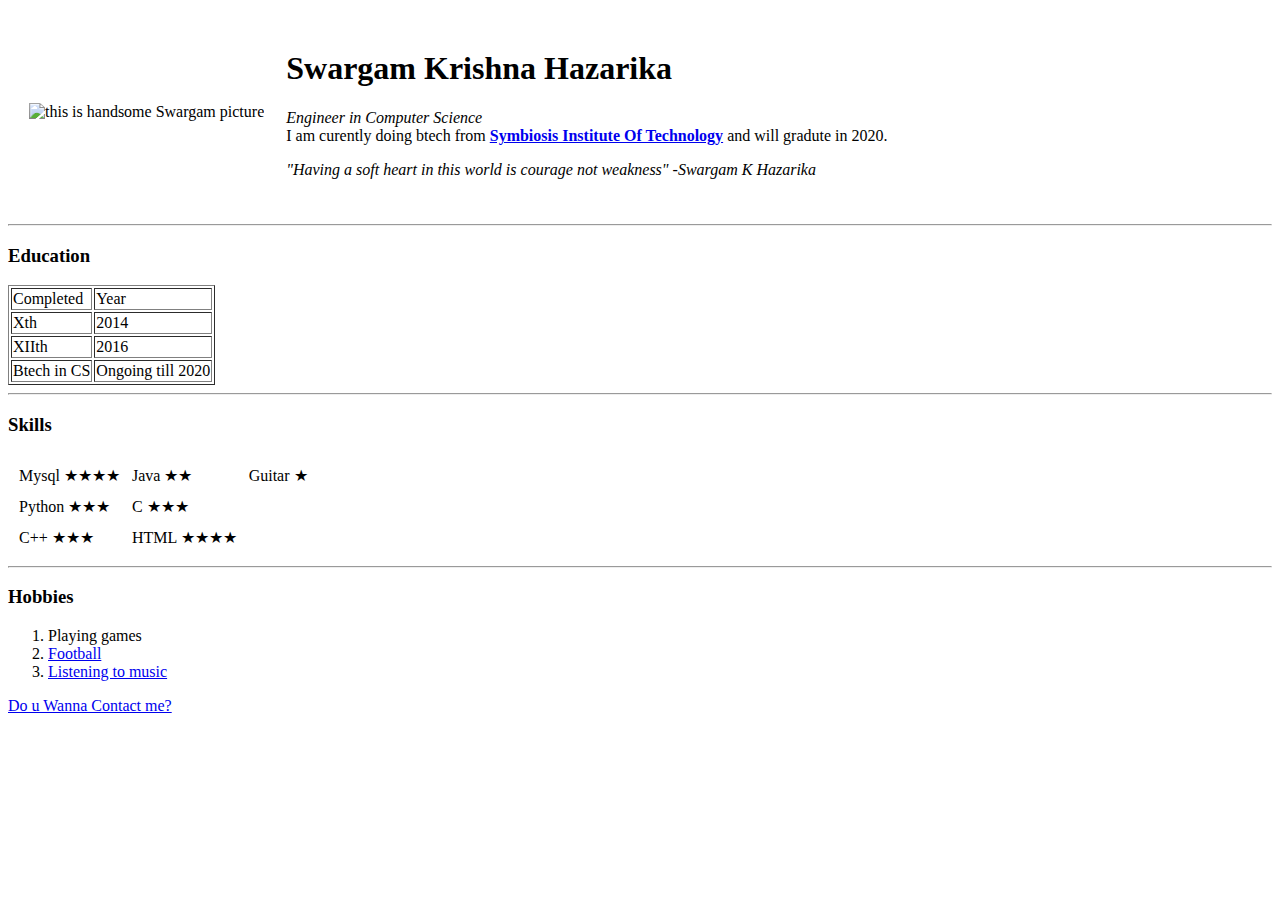
==== index.html @ 1f714ffe "Initial resume files" ====
<!DOCTYPE html>
<html>

<head>
  <meta charset="utf-8">
  <title>Swargam CV</title>
</head>

<body>
  <table cellspacing="20">
    <tr>
      <td><img src="web images/swargam1.png" alt="this is handsome Swargam picture"></td>
      <td>
        <h1>Swargam  Krishna Hazarika</h1>
        <p><em>Engineer in Computer Science</em> <br>
        I am curently doing btech from <strong><a href="https://www.sitpune.edu.in/">Symbiosis Institute Of Technology</a></strong> and will gradute in 2020.</p>
        <p><em>"Having a soft heart in this world is courage not weakness" -Swargam K Hazarika</em></p>
      </td>
    </tr>
  </table>
  <hr>
  <h3>Education</h3>
  <table  border="1">
    <thead>
      <tr>
        <td>Completed</td>
        <td>Year</td>
      </tr>
    </thead>
    <tbody>
      <tr>
        <td>Xth</td>
        <td>2014</td>
      </tr>
      <tr>
        <td>XIIth</td>
        <td>2016</td>
      </tr>
      <tr>
        <td>Btech in CS</td>
        <td>Ongoing till 2020</td>
      </tr>
    </tbody>
  </table>
  <hr>
  <h3>Skills</h3>
  <table cellspacing="10">
    <tbody>
      <tr>
        <td>Mysql ★★★★ </td>
        <td>Java ★★</td>
        <td>Guitar ★</td>
      </tr>
      <tr>
        <td>Python ★★★ </td>
        <td>C ★★★</td>
      </tr>
      <tr>
        <td>C++ ★★★</td>
        <td>HTML ★★★★</td>
      </tr>
    </tbody>
  </table>
  <hr>
  <h3>Hobbies</h3>
  <ol>
    <li>Playing games</li>
    <li><a href="https://www.cristianoronaldo.com/">Football</a></li>
    <li><a href="https://www.spotify.com/is/">Listening to music</a></li>
  </ol>
  <a href="contact.html">Do u Wanna Contact me?</a>

</body>

</html>
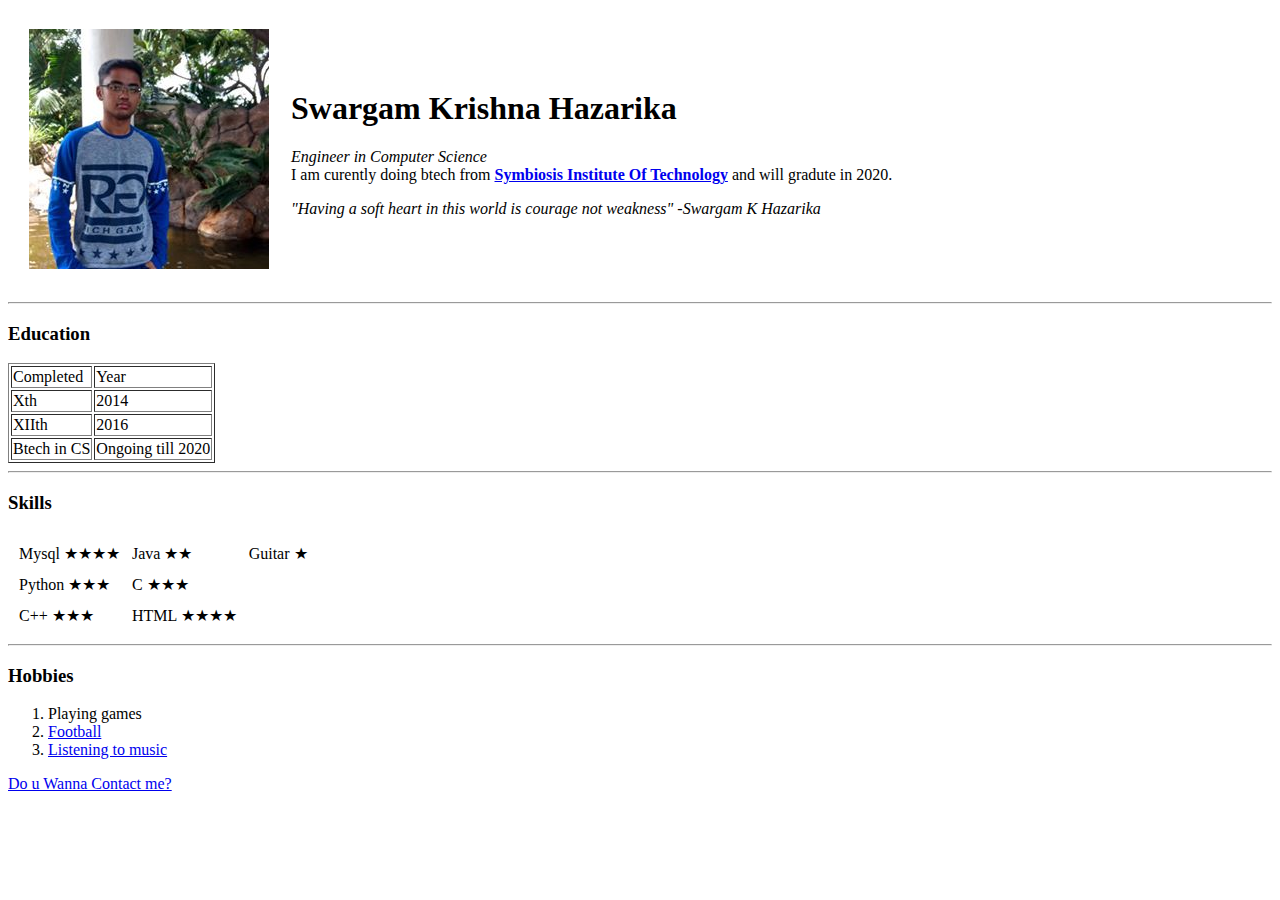
==== commit 2c2c7476: "Update index.html" ====
--- a/index.html
+++ b/index.html
@@ -9,7 +9,7 @@
 <body>
   <table cellspacing="20">
     <tr>
-      <td><img src="web images/swargam1.png" alt="this is handsome Swargam picture"></td>
+      <td><img src="web images/swargam.jpg" alt="this is handsome Swargam picture"></td>
       <td>
         <h1>Swargam  Krishna Hazarika</h1>
         <p><em>Engineer in Computer Science</em> <br>
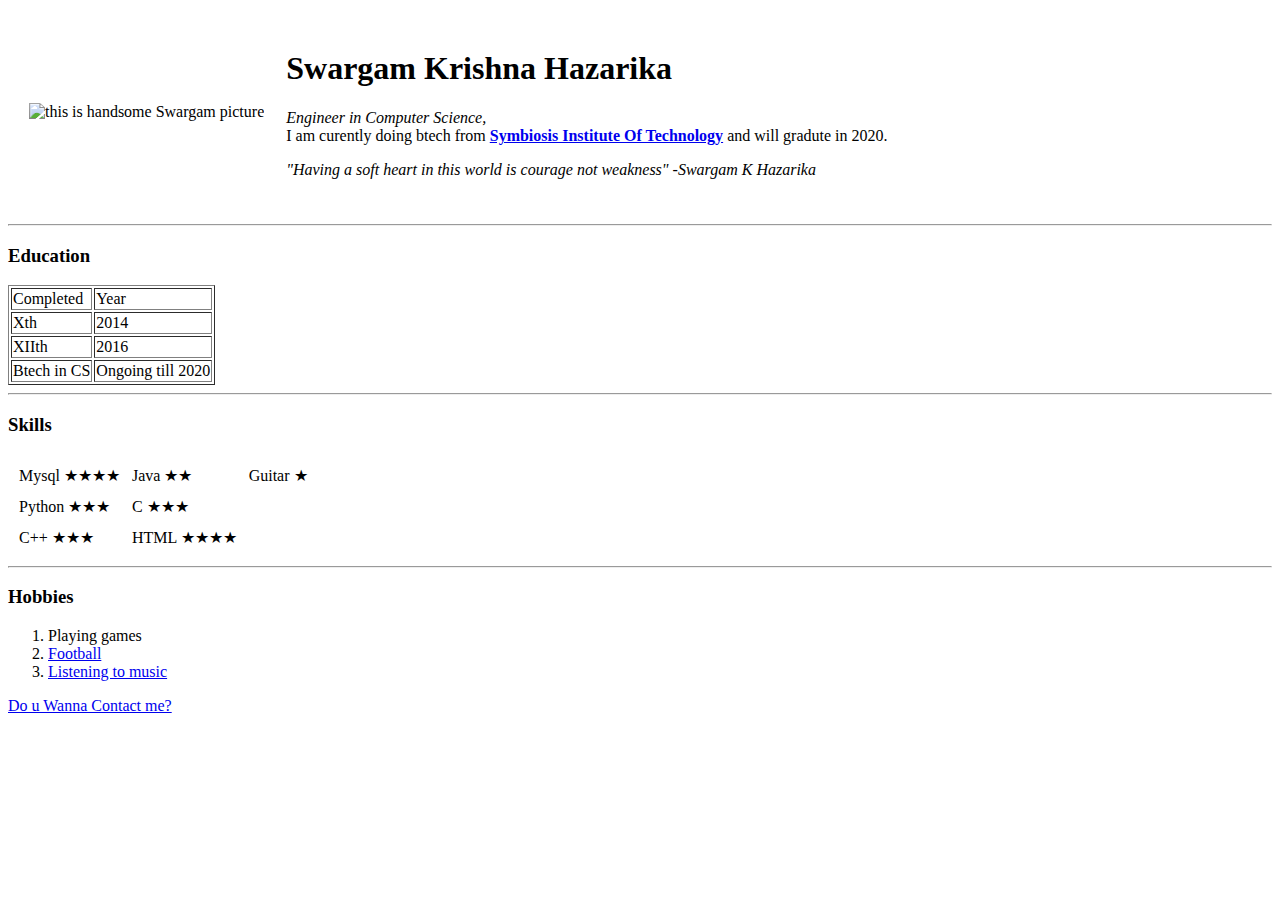
==== commit 297c331f: "Add files via upload" ====
--- a/index.html
+++ b/index.html
@@ -4,23 +4,24 @@
 <head>
   <meta charset="utf-8">
   <title>Swargam CV</title>
+  <link rel="stylesheet" href="css/styles.css">
 </head>
 
 <body>
   <table cellspacing="20">
     <tr>
-      <td><img src="web images/swargam.jpg" alt="this is handsome Swargam picture"></td>
+      <td><img src="web images/swargam1.png" alt="this is handsome Swargam picture"></td>
       <td>
-        <h1>Swargam  Krishna Hazarika</h1>
-        <p><em>Engineer in Computer Science</em> <br>
-        I am curently doing btech from <strong><a href="https://www.sitpune.edu.in/">Symbiosis Institute Of Technology</a></strong> and will gradute in 2020.</p>
+        <h1>Swargam Krishna Hazarika</h1>
+        <p><em>Engineer in Computer Science,</em> <br>
+          I am curently doing btech from <strong><a href="https://www.sitpune.edu.in/">Symbiosis Institute Of Technology</a></strong> and will gradute in 2020.</p>
         <p><em>"Having a soft heart in this world is courage not weakness" -Swargam K Hazarika</em></p>
       </td>
     </tr>
   </table>
   <hr>
   <h3>Education</h3>
-  <table  border="1">
+  <table border="1">
     <thead>
       <tr>
         <td>Completed</td>
